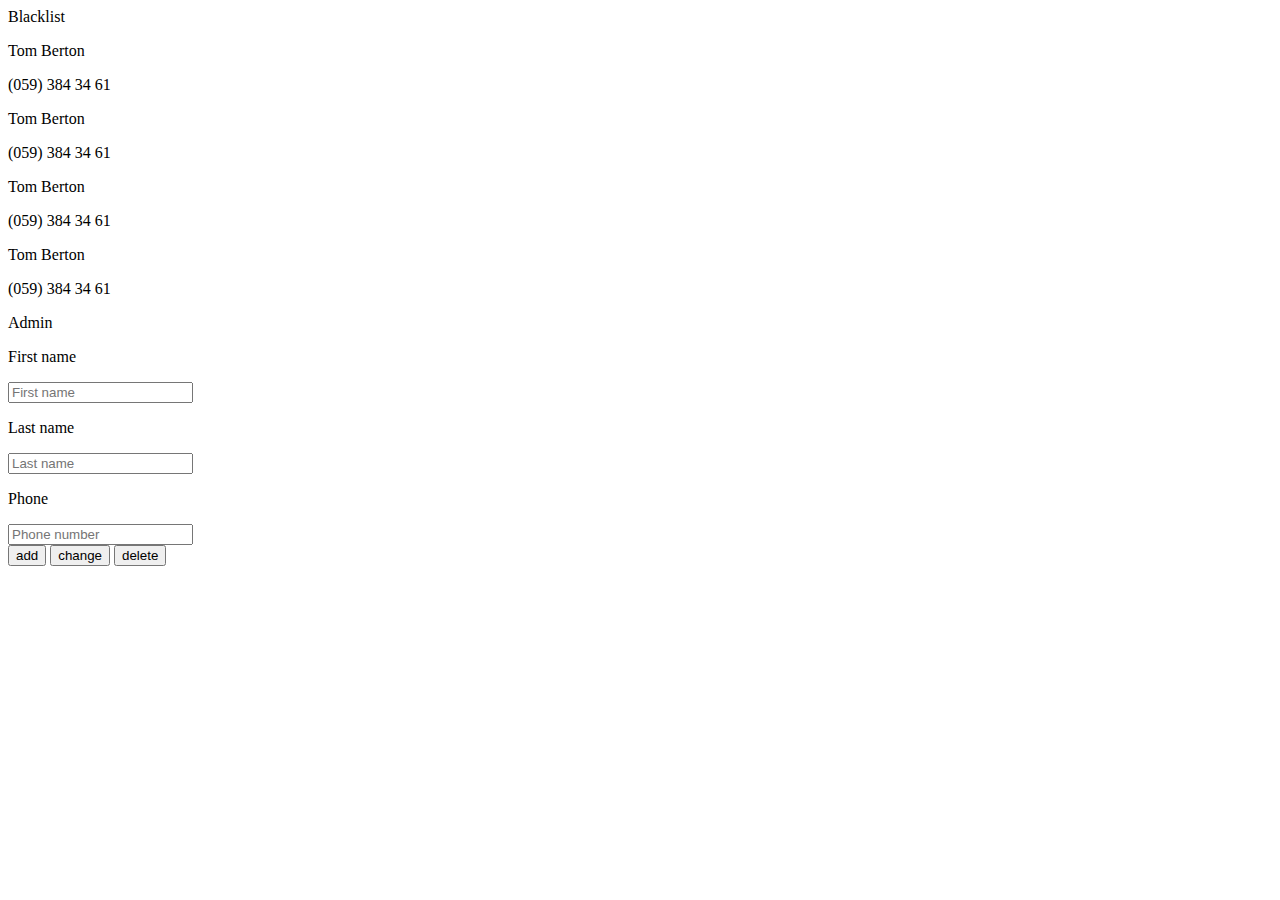
==== src/main/resources/templates/admin.html @ 46c34770 "implementation of mvc added" ====
<!DOCTYPE html>
<html lang="en">
<head>
    <link rel="stylesheet" type="text/css" href="/main.css">
    <script src="https://ajax.aspnetcdn.com/ajax/jQuery/jquery-3.3.1.min.js"></script>
    <script src="/authenticate_admin.js"></script>
    <script src="/script.js"></script>
    <meta charset="UTF-8">
    <title>Title</title>
</head>
<body>
<div class="wrapper">
    <div class="table">
        <div class="table_label">Blacklist</div>
        <div class="customers">
            <div class="customer_info_wrapper">

                <div class="customer_name">
                    <p>Tom Berton</p>
                </div>
                <div class="customer_phone">
                    <p>(059) 384 34 61</p>
                </div>
            </div>
            <div class="customer_info_wrapper">
                <div class="customer_name">
                    <p>Tom Berton</p>
                </div>
                <div class="customer_phone">
                    <p>(059) 384 34 61</p>
                </div>
            </div>
            <div class="customer_info_wrapper">
                <div class="customer_name">
                    <p>Tom Berton</p>
                </div>
                <div class="customer_phone">
                    <p>(059) 384 34 61</p>
                </div>
            </div>
            <div class="customer_info_wrapper">
                <div class="customer_name">
                    <p>Tom Berton</p>
                </div>
                <div class="customer_phone">
                    <p>(059) 384 34 61</p>
                </div>
            </div>
        </div>

    </div>
    <div class="admin_form">
        <div class="login_label">Admin</div>
        <div class="menu_wrapper">
            <div class="customer_first_name">
                <p>First name</p>
                <input id="first_name_input" autocomplete="off" type="text" placeholder="First name">
            </div>
            <div class="customer_last_name">
                 <p>Last name</p>
                <input id="last_name_input" autocomplete="off" type="text" placeholder="Last name">
            </div>
            <div class="customer_phone">
                 <p>Phone</p>
                <input id="phone_input" autocomplete="off" type="tel" placeholder="Phone number">
            </div>
            <div class="btns">
                <button class="add_customer">
                    add
                </button>
                <button class="change_customer">
                    change
                </button>
                <button class="delete_customer">
                    delete
                </button>
            </div>
        </div>
    </div>
</div>
</body>
</html>
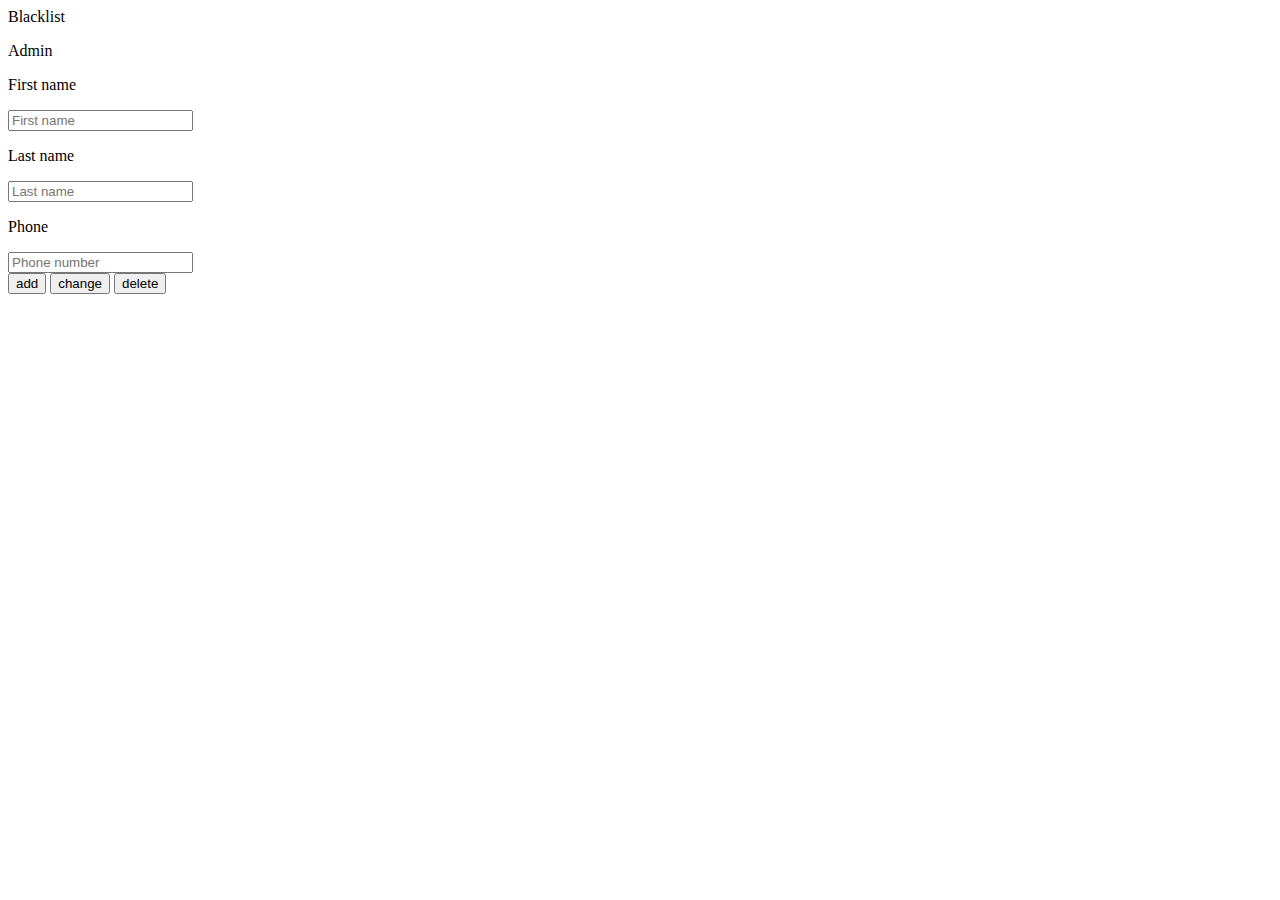
==== commit e82431e4: "add crud management for blacklist" ====
--- a/src/main/resources/templates/admin.html
+++ b/src/main/resources/templates/admin.html
@@ -1,5 +1,5 @@
 <!DOCTYPE html>
-<html lang="en">
+<html lang="en" xmlns:th="http://www.w3.org/1999/xhtml">
 <head>
     <link rel="stylesheet" type="text/css" href="/main.css">
     <script src="https://ajax.aspnetcdn.com/ajax/jQuery/jquery-3.3.1.min.js"></script>
@@ -13,65 +13,40 @@
     <div class="table">
         <div class="table_label">Blacklist</div>
         <div class="customers">
-            <div class="customer_info_wrapper">
-
+            <div class="customer_info_wrapper" th:each="user : ${list}" th:attr="data-id=${user.id}">
                 <div class="customer_name">
-                    <p>Tom Berton</p>
+                    <span class="first_name" th:text="${user.firstName} + ' '"></span>
+                    <span class="last_name" th:text="${user.lastName}"></span>
                 </div>
-                <div class="customer_phone">
-                    <p>(059) 384 34 61</p>
-                </div>
-            </div>
-            <div class="customer_info_wrapper">
-                <div class="customer_name">
-                    <p>Tom Berton</p>
-                </div>
-                <div class="customer_phone">
-                    <p>(059) 384 34 61</p>
-                </div>
-            </div>
-            <div class="customer_info_wrapper">
-                <div class="customer_name">
-                    <p>Tom Berton</p>
-                </div>
-                <div class="customer_phone">
-                    <p>(059) 384 34 61</p>
-                </div>
-            </div>
-            <div class="customer_info_wrapper">
-                <div class="customer_name">
-                    <p>Tom Berton</p>
-                </div>
-                <div class="customer_phone">
-                    <p>(059) 384 34 61</p>
+                <div class="customer_phone" >
+                    <p class="phone" th:text="${user.phoneNumber}"></p>
                 </div>
             </div>
         </div>
-
     </div>
     <div class="admin_form">
         <div class="login_label">Admin</div>
         <div class="menu_wrapper">
             <div class="customer_first_name">
                 <p>First name</p>
-                <input id="first_name_input" autocomplete="off" type="text" placeholder="First name">
+                <input id="first_name_input" autocomplete="off" type="text" maxlength="15" placeholder="First name">
             </div>
             <div class="customer_last_name">
                  <p>Last name</p>
-                <input id="last_name_input" autocomplete="off" type="text" placeholder="Last name">
+                <input id="last_name_input" autocomplete="off" type="text" maxlength="15" placeholder="Last name">
             </div>
             <div class="customer_phone">
                  <p>Phone</p>
-                <input id="phone_input" autocomplete="off" type="tel" placeholder="Phone number">
+                <input id="phone_input" autocomplete="off" type="number" maxlength="10" placeholder="Phone number">
             </div>
             <div class="btns">
-                <button class="add_customer">
+                <button class="add_customer" onclick="add()">
                     add
                 </button>
-                <button class="change_customer">
+                <button class="change_customer" onclick="change()">
                     change
                 </button>
-                <button class="delete_customer">
+                <button class="delete_customer" onclick="remove()">
                     delete
                 </button>
             </div>
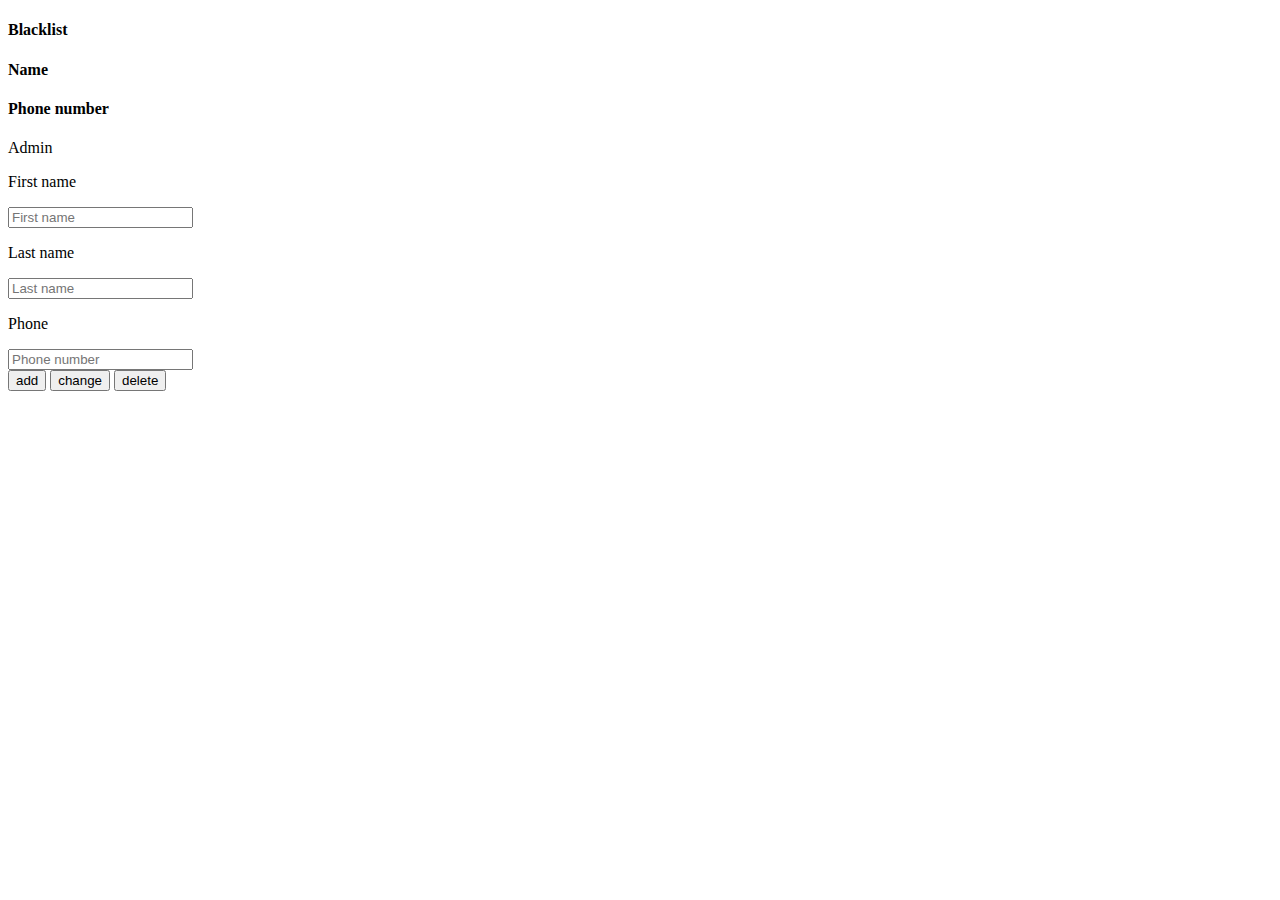
==== commit 1bbb2e95: "css styling" ====
--- a/src/main/resources/templates/admin.html
+++ b/src/main/resources/templates/admin.html
@@ -11,7 +11,14 @@
 <body>
 <div class="wrapper">
     <div class="table">
-        <div class="table_label">Blacklist</div>
+        <div class="table_label">
+            <div class="logo">
+                <h4>Blacklist</h4>
+            </div>
+            <div class="columns_labels">
+                <h4>Name</h4><h4>Phone number</h4>
+            </div>
+        </div>
         <div class="customers">
             <div class="customer_info_wrapper" th:each="user : ${list}" th:attr="data-id=${user.id}">
                 <div class="customer_name">
@@ -37,7 +44,7 @@
             </div>
             <div class="customer_phone">
                  <p>Phone</p>
-                <input id="phone_input" autocomplete="off" type="number" maxlength="10" placeholder="Phone number">
+                <input id="phone_input" autocomplete="off" type="tel" maxlength="10" placeholder="Phone number">
             </div>
             <div class="btns">
                 <button class="add_customer" onclick="add()">
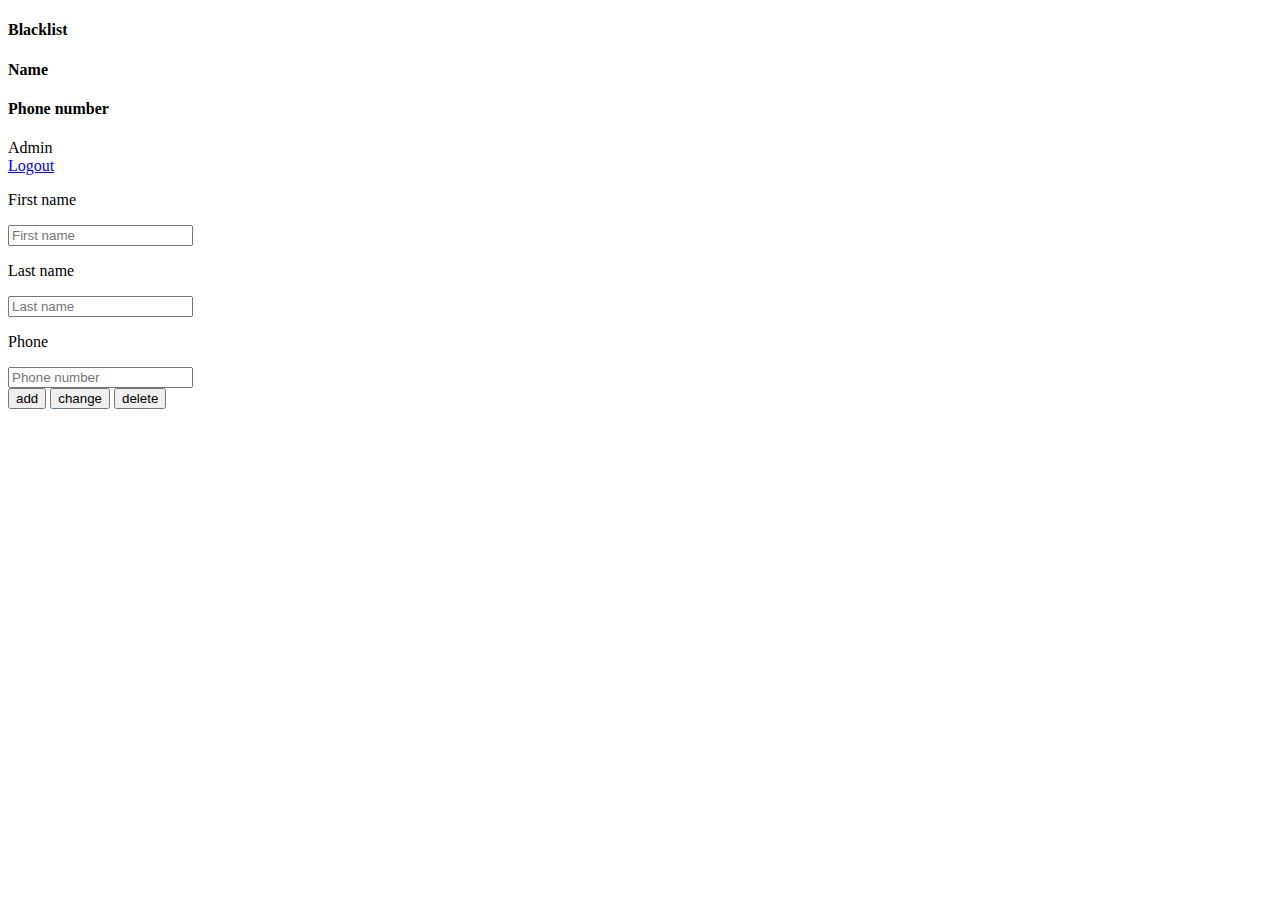
==== commit dfc72951: "logout button added" ====
--- a/src/main/resources/templates/admin.html
+++ b/src/main/resources/templates/admin.html
@@ -6,7 +6,7 @@
     <script src="/authenticate_admin.js"></script>
     <script src="/script.js"></script>
     <meta charset="UTF-8">
-    <title>Title</title>
+    <title>Blacklist | Admin page</title>
 </head>
 <body>
 <div class="wrapper">
@@ -33,7 +33,9 @@
     </div>
     <div class="admin_form">
         <div class="login_label">Admin</div>
+        <a id="logout" href="/logout">Logout</a>
         <div class="menu_wrapper">
+
             <div class="customer_first_name">
                 <p>First name</p>
                 <input id="first_name_input" autocomplete="off" type="text" maxlength="15" placeholder="First name">
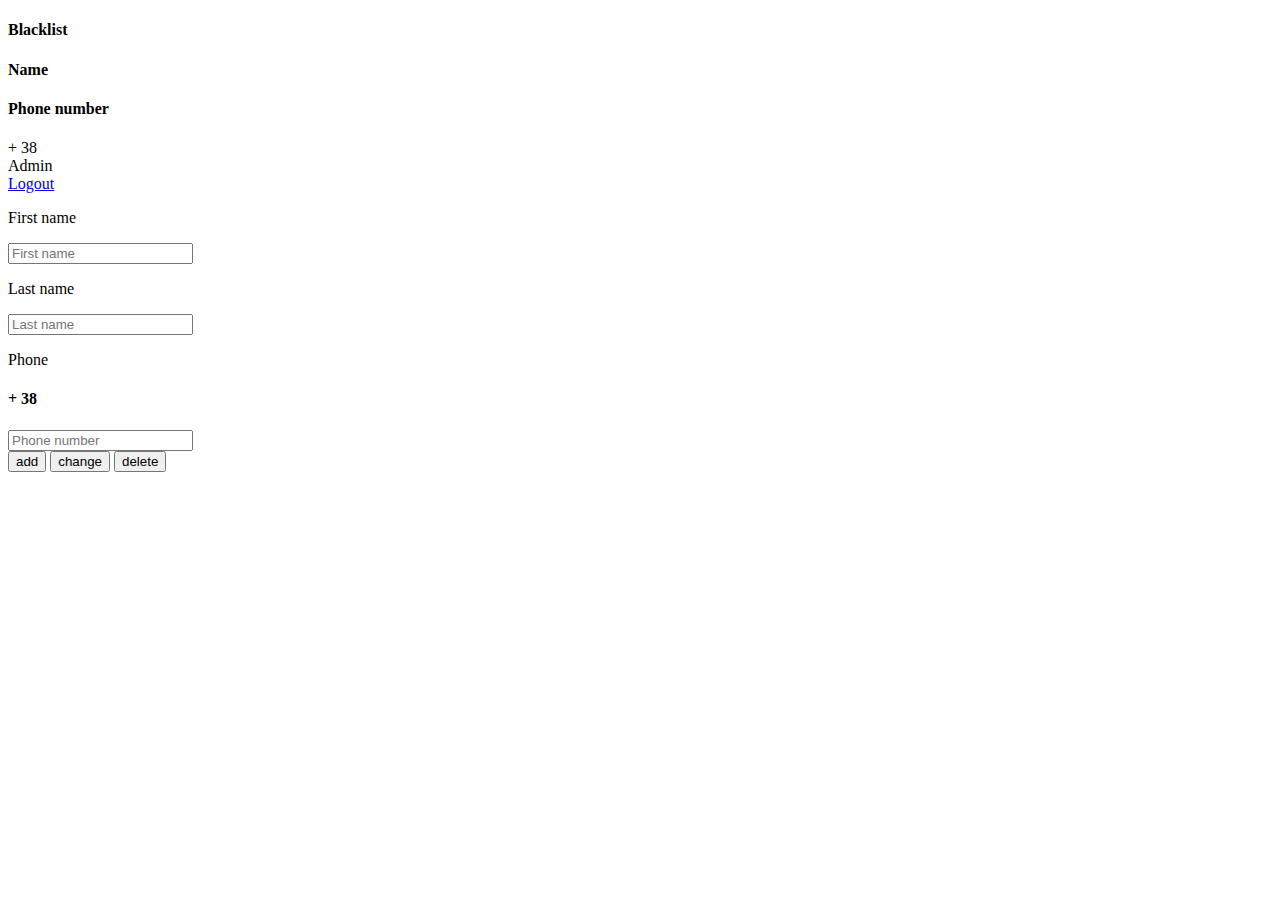
==== commit e83fa6c0: "formatting phone number" ====
--- a/src/main/resources/templates/admin.html
+++ b/src/main/resources/templates/admin.html
@@ -26,7 +26,8 @@
                     <span class="last_name" th:text="${user.lastName}"></span>
                 </div>
                 <div class="customer_phone" >
-                    <p class="phone" th:text="${user.phoneNumber}"></p>
+                    <span>+ 38 </span>
+                    <span class="phone" th:text="${user.phoneNumber}"></span>
                 </div>
             </div>
         </div>
@@ -45,8 +46,11 @@
                 <input id="last_name_input" autocomplete="off" type="text" maxlength="15" placeholder="Last name">
             </div>
             <div class="customer_phone">
-                 <p>Phone</p>
-                <input id="phone_input" autocomplete="off" type="tel" maxlength="10" placeholder="Phone number">
+                <p>Phone</p>
+                <div class="phone_input_wrapper">
+                    <h4>+ 38</h4>
+                    <input id="phone_input" maxlength="10" autocomplete="off" placeholder="Phone number">
+                </div>
             </div>
             <div class="btns">
                 <button class="add_customer" onclick="add()">
